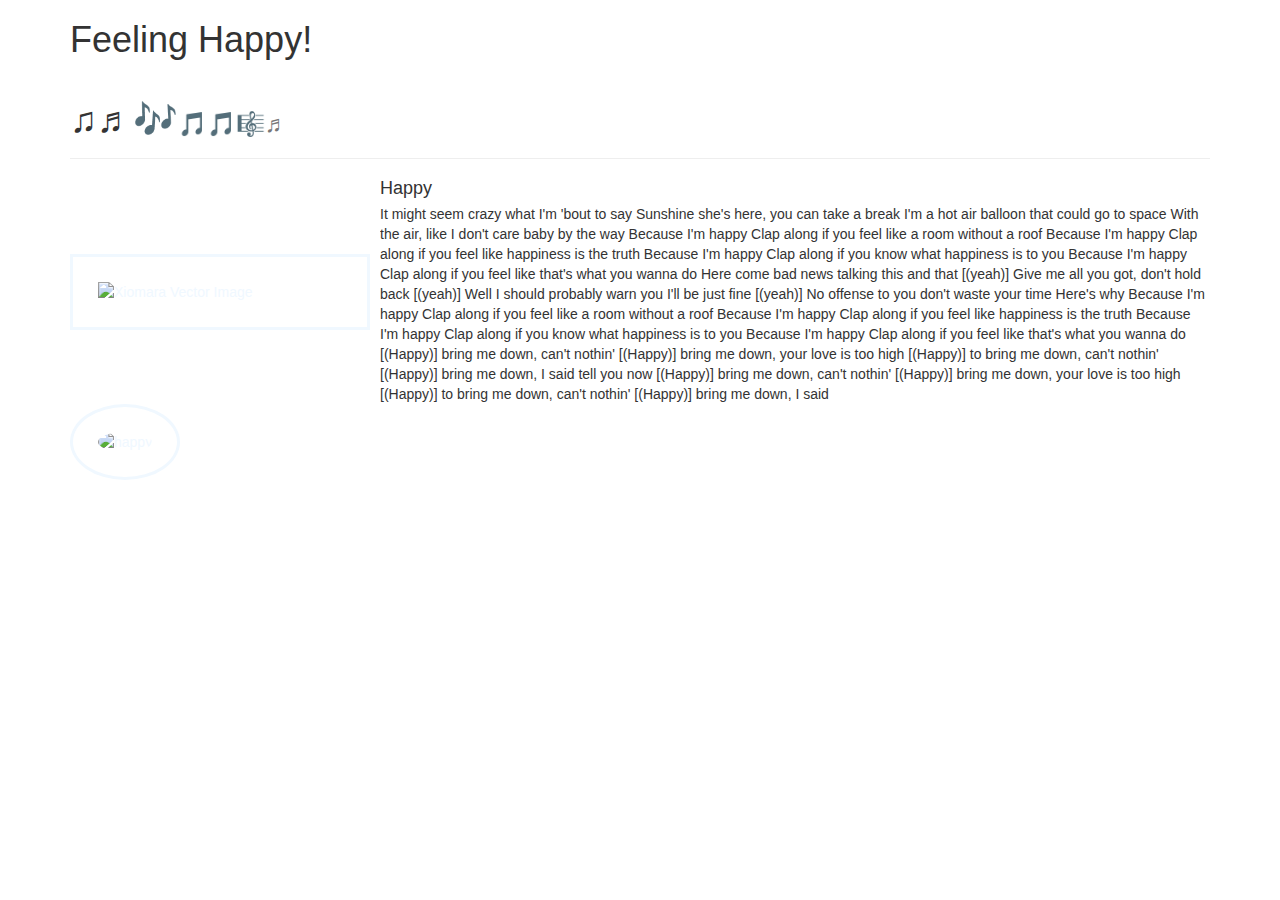
==== index.html @ 71d5ef14 "initial commit" ====
<!DOCTYPE html>
<html lang="en">

<head>
    <meta charset="utf-8">
    <meta http-equiv="X-UA-Compatible" content="IE=edge">
    <meta name="viewport" content="width=device-width, initial-scale=1">
    <!-- The above 3 meta tags *must* come first in the head; any other head content must come *after* these tags -->
    <title>Bootstrap 101 Template</title>
    <link rel="icon" href="https://pbs.twimg.com/profile_images/562513828261294080/0bdscjCr_400x400.jpeg" type="image/x-icon"
    />
    <!-- Latest compiled and minified CSS -->
    <link rel="stylesheet" href="https://maxcdn.bootstrapcdn.com/bootstrap/3.3.7/css/bootstrap.min.css" integrity="sha384-BVYiiSIFeK1dGmJRAkycuHAHRg32OmUcww7on3RYdg4Va+PmSTsz/K68vbdEjh4u"
        crossorigin="anonymous">
        <style>
            img{
                width: 300px;
                border: solid;
                color:aliceblue;
                padding: 25px;

            }
            body{
                background-image: url(http://www.michellechant.com/wp-content/uploads/2014/01/happiness-heart-sunset.jpg);
            }
        </style>

</head>

<body>


    <div class="container">
        
        <h1>Feeling Happy!</h1>
        
        <div class="page-header">
            <h1>♫♬🎶<small>🎵🎵🎼♬</small></h1>
        </div>

        <div class="media">
            <div class="media-left media-middle">
                <a href="#">
                    <img class="media-object" src="https://pbs.twimg.com/profile_images/562513828261294080/0bdscjCr_400x400.jpeg" alt="Xiomara Vector Image">
                </a>
            </div>
            <div class="media-body">
                <h4 class="media-heading">Happy</h4>
                

It might seem crazy what I'm 'bout to say
Sunshine she's here, you can take a break
I'm a hot air balloon that could go to space
With the air, like I don't care baby by the way

Because I'm happy
Clap along if you feel like a room without a roof
Because I'm happy
Clap along if you feel like happiness is the truth

Because I'm happy
Clap along if you know what happiness is to you
Because I'm happy
Clap along if you feel like that's what you wanna do

Here come bad news talking this and that [(yeah)]
Give me all you got, don't hold back [(yeah)]
Well I should probably warn you I'll be just fine [(yeah)]
No offense to you don't waste your time
Here's why


Because I'm happy
Clap along if you feel like a room without a roof
Because I'm happy
Clap along if you feel like happiness is the truth

Because I'm happy
Clap along if you know what happiness is to you
Because I'm happy
Clap along if you feel like that's what you wanna do

[(Happy)] bring me down, can't nothin'
[(Happy)] bring me down, your love is too high
[(Happy)] to bring me down, can't nothin'
[(Happy)] bring me down, I said tell you now

[(Happy)] bring me down, can't nothin'
[(Happy)] bring me down, your love is too high
[(Happy)] to bring me down, can't nothin'
[(Happy)] bring me down, I said
            </div
        </div>
    </div>
    <img src="https://static1.squarespace.com/static/53beb587e4b06a18346bdda0/t/555f85bee4b097314db8b7ea/1432323518745/happy+faces+yellow.png?format=1500w" alt="happy" class="img-circle">


    <!-- jQuery (necessary for Bootstrap's JavaScript plugins) -->
    <script src="https://ajax.googleapis.com/ajax/libs/jquery/1.12.4/jquery.min.js"></script>
    <!-- Include all compiled plugins (below), or include individual files as needed -->
    <script src="js/bootstrap.min.js"></script>
</body>

</html>
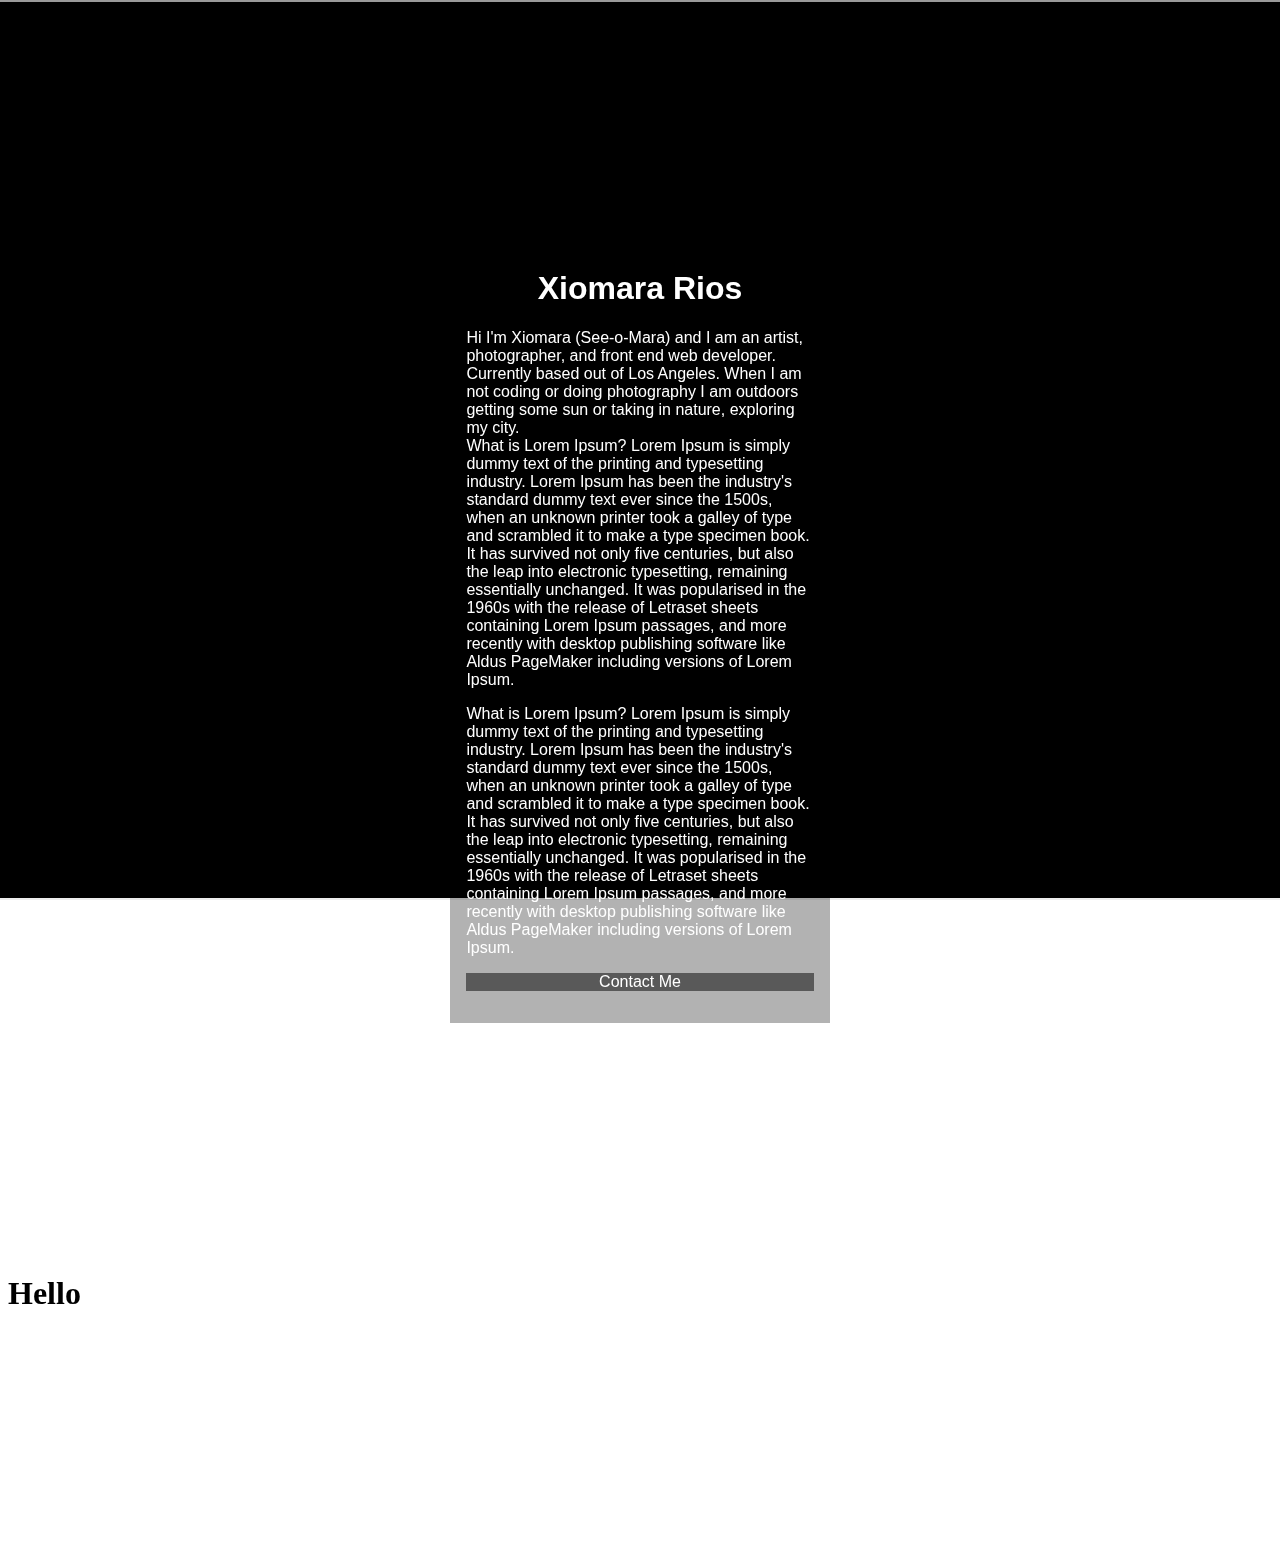
==== commit 47cf68a1: "created new version" ====
--- a/index.html
+++ b/index.html
@@ -1,104 +1,67 @@
 <!DOCTYPE html>
-<html lang="en">
+<html>
 
 <head>
-    <meta charset="utf-8">
-    <meta http-equiv="X-UA-Compatible" content="IE=edge">
-    <meta name="viewport" content="width=device-width, initial-scale=1">
-    <!-- The above 3 meta tags *must* come first in the head; any other head content must come *after* these tags -->
-    <title>Bootstrap 101 Template</title>
-    <link rel="icon" href="https://pbs.twimg.com/profile_images/562513828261294080/0bdscjCr_400x400.jpeg" type="image/x-icon"
-    />
-    <!-- Latest compiled and minified CSS -->
-    <link rel="stylesheet" href="https://maxcdn.bootstrapcdn.com/bootstrap/3.3.7/css/bootstrap.min.css" integrity="sha384-BVYiiSIFeK1dGmJRAkycuHAHRg32OmUcww7on3RYdg4Va+PmSTsz/K68vbdEjh4u"
-        crossorigin="anonymous">
-        <style>
-            img{
-                width: 300px;
-                border: solid;
-                color:aliceblue;
-                padding: 25px;
-
-            }
-            body{
-                background-image: url(http://www.michellechant.com/wp-content/uploads/2014/01/happiness-heart-sunset.jpg);
-            }
-        </style>
+    <meta charset="UTF-8">
+    <title>title</title>
+    <link rel="stylesheet" type="text/css" href="video.css">
 
 </head>
 
 <body>
 
 
-    <div class="container">
-        
-        <h1>Feeling Happy!</h1>
-        
-        <div class="page-header">
-            <h1>♫♬🎶<small>🎵🎵🎼♬</small></h1>
-        </div>
-
-        <div class="media">
-            <div class="media-left media-middle">
-                <a href="#">
-                    <img class="media-object" src="https://pbs.twimg.com/profile_images/562513828261294080/0bdscjCr_400x400.jpeg" alt="Xiomara Vector Image">
-                </a>
-            </div>
-            <div class="media-body">
-                <h4 class="media-heading">Happy</h4>
-                
-
-It might seem crazy what I'm 'bout to say
-Sunshine she's here, you can take a break
-I'm a hot air balloon that could go to space
-With the air, like I don't care baby by the way
-
-Because I'm happy
-Clap along if you feel like a room without a roof
-Because I'm happy
-Clap along if you feel like happiness is the truth
-
-Because I'm happy
-Clap along if you know what happiness is to you
-Because I'm happy
-Clap along if you feel like that's what you wanna do
-
-Here come bad news talking this and that [(yeah)]
-Give me all you got, don't hold back [(yeah)]
-Well I should probably warn you I'll be just fine [(yeah)]
-No offense to you don't waste your time
-Here's why
 
 
-Because I'm happy
-Clap along if you feel like a room without a roof
-Because I'm happy
-Clap along if you feel like happiness is the truth
 
-Because I'm happy
-Clap along if you know what happiness is to you
-Because I'm happy
-Clap along if you feel like that's what you wanna do
-
-[(Happy)] bring me down, can't nothin'
-[(Happy)] bring me down, your love is too high
-[(Happy)] to bring me down, can't nothin'
-[(Happy)] bring me down, I said tell you now
-
-[(Happy)] bring me down, can't nothin'
-[(Happy)] bring me down, your love is too high
-[(Happy)] to bring me down, can't nothin'
-[(Happy)] bring me down, I said
-            </div
+    <div class="video-background">
+        <div class="video-foreground">
+            <iframe src="https://www.youtube.com/embed/jWAa7EigJRs?list=PLz2xWGxKjt98AyQ4D-Bxj_frxcBNK6koN?controls=0&showinfo=0&rel=0&autoplay=1&loop=1&playlist=W0LHTWG-UmQ"
+               
+                <!--<!--frameborder="0" allowfullscreen></iframe>-->
         </div>
     </div>
-    <img src="https://static1.squarespace.com/static/53beb587e4b06a18346bdda0/t/555f85bee4b097314db8b7ea/1432323518745/happy+faces+yellow.png?format=1500w" alt="happy" class="img-circle">
 
 
-    <!-- jQuery (necessary for Bootstrap's JavaScript plugins) -->
-    <script src="https://ajax.googleapis.com/ajax/libs/jquery/1.12.4/jquery.min.js"></script>
-    <!-- Include all compiled plugins (below), or include individual files as needed -->
-    <script src="js/bootstrap.min.js"></script>
+    <div id="vidtop-content">
+        <div class="vid-info">
+
+                        <h1 align="center">Xiomara Rios</h1>
+
+            <p>Hi I'm Xiomara (See-o-Mara) and I am an artist, photographer, and front end web developer. Currently based out
+                of Los Angeles. When I am not coding or doing photography I am outdoors getting some sun or taking in nature,
+                exploring my city.<br>What is Lorem Ipsum?
+Lorem Ipsum is simply dummy text of the printing and typesetting industry. Lorem Ipsum has been the industry's standard dummy text ever since the 1500s, when an unknown printer took a galley of type and scrambled it to make a type specimen book. It has survived not only five centuries, but also the leap into electronic typesetting, remaining essentially unchanged. It was popularised in the 1960s with the release of Letraset sheets containing Lorem Ipsum passages, and more recently with desktop publishing software like Aldus PageMaker including versions of Lorem Ipsum.
+
+                <p>What is Lorem Ipsum?
+Lorem Ipsum is simply dummy text of the printing and typesetting industry. Lorem Ipsum has been the industry's standard dummy text ever since the 1500s, when an unknown printer took a galley of type and scrambled it to make a type specimen book. It has survived not only five centuries, but also the leap into electronic typesetting, remaining essentially unchanged. It was popularised in the 1960s with the release of Letraset sheets containing Lorem Ipsum passages, and more recently with desktop publishing software like Aldus PageMaker including versions of Lorem Ipsum.
+                    <a href="mainpage.html">Contact Me</a>
+        </div>
+    </div>
+
+    <h1>Hello</h1>
+
+
+
+
+    <!--
+    <div class="video-background">
+        <div class="video-foreground">
+            <iframe src="https://www.youtube.com/embed/CNw0EgVKZro" frameborder="0" allowfullscreen frameborder="0" allowfullscreen></iframe>
+        </div>
+    </div>-->
+
+    <div id="vidtop-content">
+        <!--<div class="vid-info">
+	  <h1>Welcome</h1>
+	  <p>The International Space Station orbits the Earth every 92 minutes, with its crew seeing a sunrise 15 times a day. It exists as a scientific, educational, and engineering platform in low orbit, 330 to 435 kilometres above the Earth.
+     <p>Original timelapse by Riccardo Rossi (ISAA), used under a Creative Commons Attribution-NonCommercial-ShareAlike 4.0 International License. Raw photos courtesy of http://eol.jsc.nasa.gov/
+	 <a href="/500/Use-YouTube-Videos-as-Fullscreen-Web-Page-Backgrounds">Full article</a>
+  </div>-->
+    </div>
+
+
+
 </body>
 
 </html>--- a/video.css
+++ b/video.css
@@ -0,0 +1,42 @@
+
+
+* { box-sizing: border-box;  }
+.video-background {
+  background: #000;
+  position: fixed;
+  top: 0; right: 0; bottom: 0; left: 0;
+  z-index: -99;
+}
+.video-foreground,
+.video-background iframe {
+  position: absolute;
+  top: 0;
+  left: 0;
+  width: 100%;
+  height: 100%;
+  pointer-events: none;
+}
+#vidtop-content {
+	/*top: 0;*/
+	color: #fff;
+  margin: 20%;
+  
+}
+
+.vid-info {display: block; margin: auto; width: 50%; background: rgba(0,0,0,0.3); color: #fff; padding: 1rem; font-family: Avenir, Helvetica, sans-serif; }
+.vid-info h1 { font-size: 2rem; font-weight: 700; margin-top: 0; line-height: 1.2; }
+.vid-info a { display: block; color: #fff; text-decoration: none; background: rgba(0,0,0,0.5); transition: .6s background; border-bottom: none; margin: 1rem auto; text-align: center; }
+@media (min-aspect-ratio: 16/9) {
+  .video-foreground { height: 300%; top: -100%; }
+}
+@media (max-aspect-ratio: 16/9) {
+  .video-foreground { width: 300%; left: -100%; }
+}
+@media all and (max-width: 600px) {
+.vid-info { width: 50%; padding: .5rem; }
+.vid-info h1 { margin-bottom: .2rem; }
+}
+@media all and (max-width: 500px) {
+.vid-info .acronym { display: none; }
+}
+
